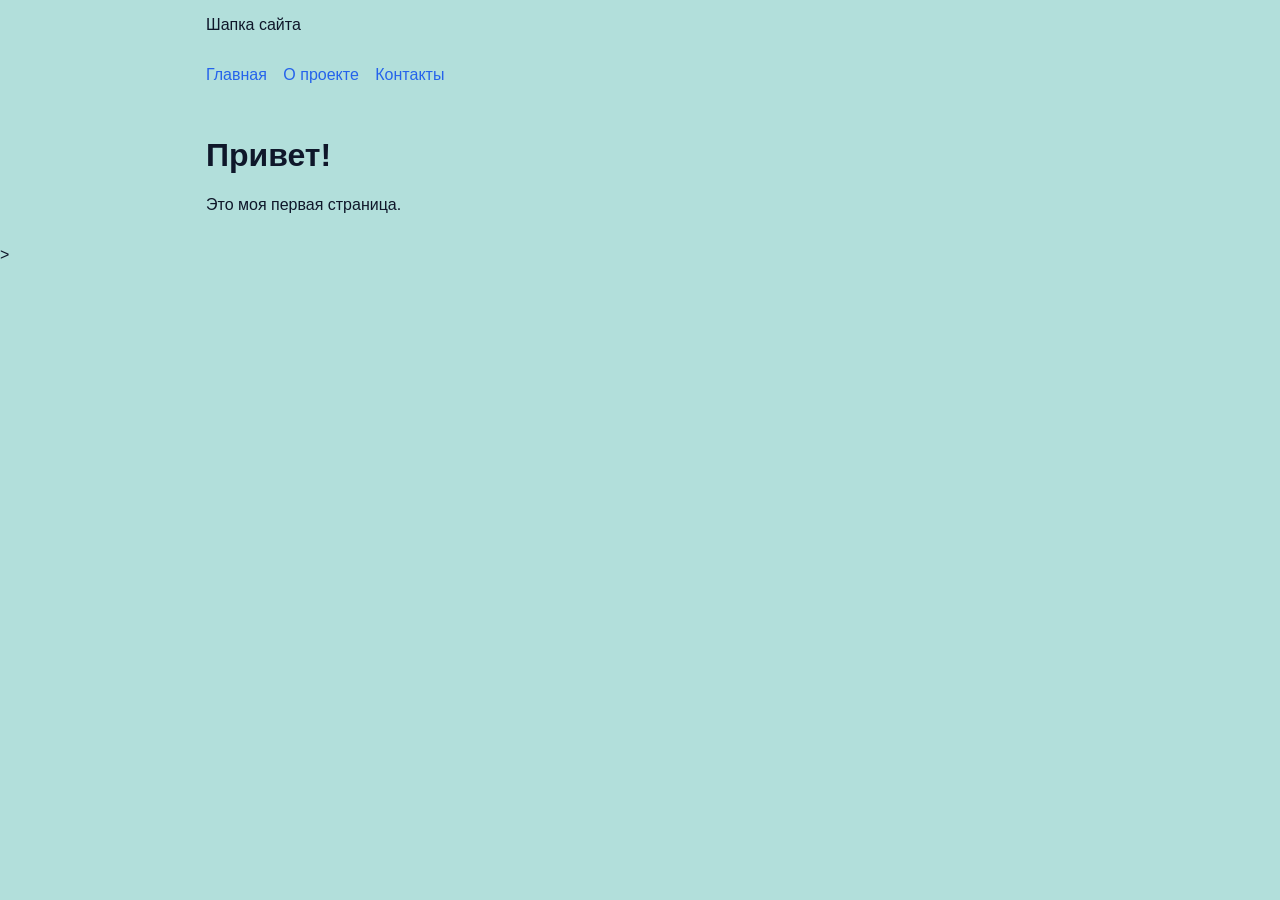
==== index.html @ 9dbbd363 "Add files via upload" ====
<!doctype html>
<html lang="ru">
<head>
    <meta charset="UTF-8">
    <meta name="viewport" content="width=device-width, initial-scale=1.0">
    <title>Мой сайт</title>
    <link rel="stylesheet" href="style.css">
</head>
<body>
<header>Шапка сайта</header>

<nav>
    <a href="index.html">Главная</a>
    <a href="about.html">О проекте</a>
    <a href="contacts.html">Контакты</a>
</nav>

<main>
    <h1>Привет!</h1>
    <p>Это моя первая страница.</p>
</main>
</body>>
</html>
---- style.css ----
* { box-sizing: border-box; }

body {
  margin: 0;
  font-family: Century gothic, sans-serif;
  background: #f8fafc;
  background-color: #b2dfdb;
  color: #0f172a;
}

header, nav, main, footer {
  padding: 16px;
  max-width: 900px;
  margin: 0 auto;
}

nav a {
  margin-right: 12px;
  color: #2563eb;
  text-decoration: none;
}

h1 { color: #0f172a; }

img {
  max-width: 100%;
  height: auto;
}


.cards {
  display: flex;
  flex-direction: column;
  gap: 16px;
}

@media (min-width: 768px) {
  .cards {
    flex-direction: row;
  }
}
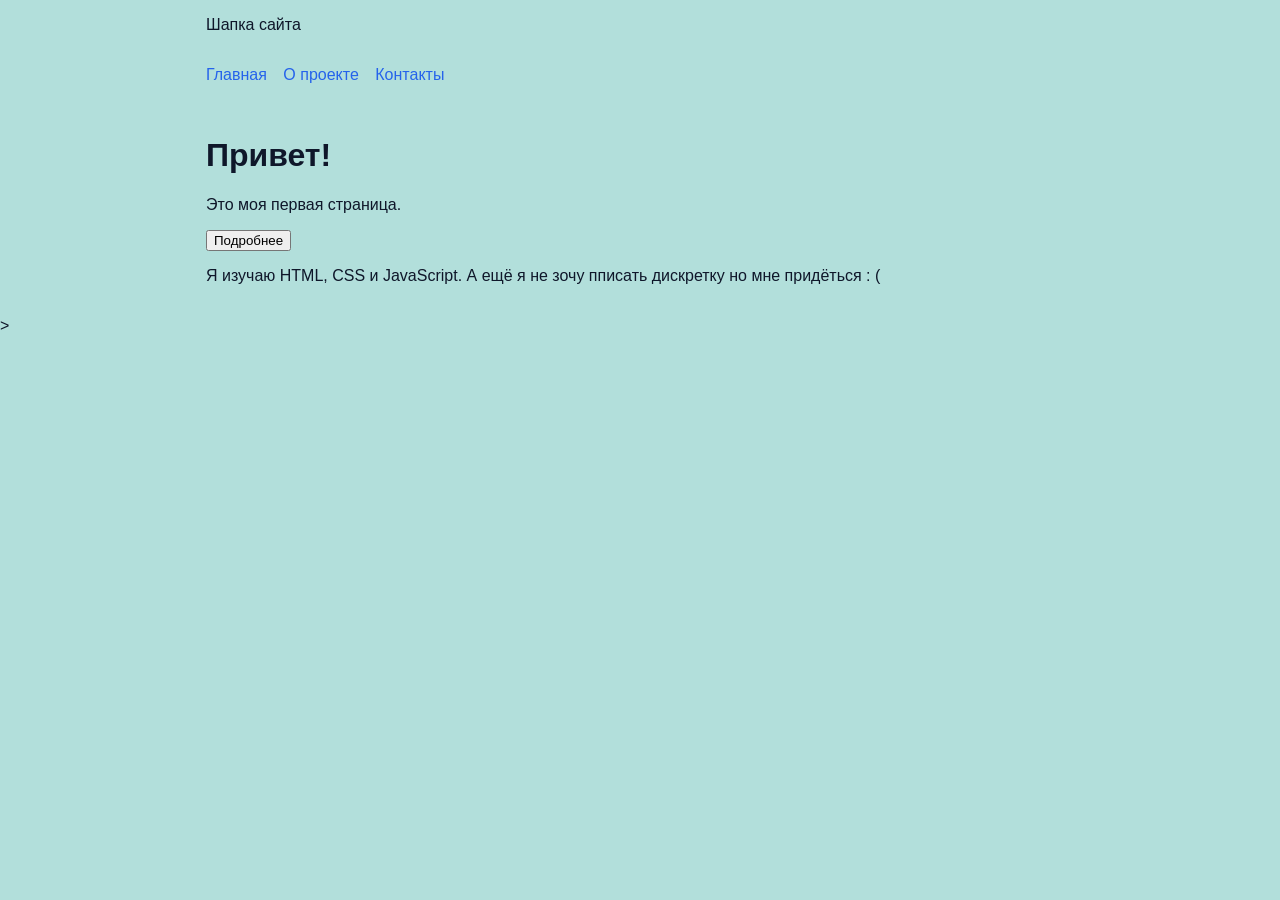
==== commit 850e55f5: "Update index.html" ====
--- a/index.html
+++ b/index.html
@@ -5,6 +5,8 @@
     <meta name="viewport" content="width=device-width, initial-scale=1.0">
     <title>Мой сайт</title>
     <link rel="stylesheet" href="style.css">
+
+    <script src="script.js" defer></script>
 </head>
 <body>
 <header>Шапка сайта</header>
@@ -18,6 +20,8 @@
 <main>
     <h1>Привет!</h1>
     <p>Это моя первая страница.</p>
+    <button id="showMore">Подробнее</button>
+    <p id="moreText" class="hidden">Я изучаю HTML, CSS и JavaScript. А ещё я не зочу пписать дискретку но мне придёться : (</p>
 </main>
 </body>>
-</html>+</html>
